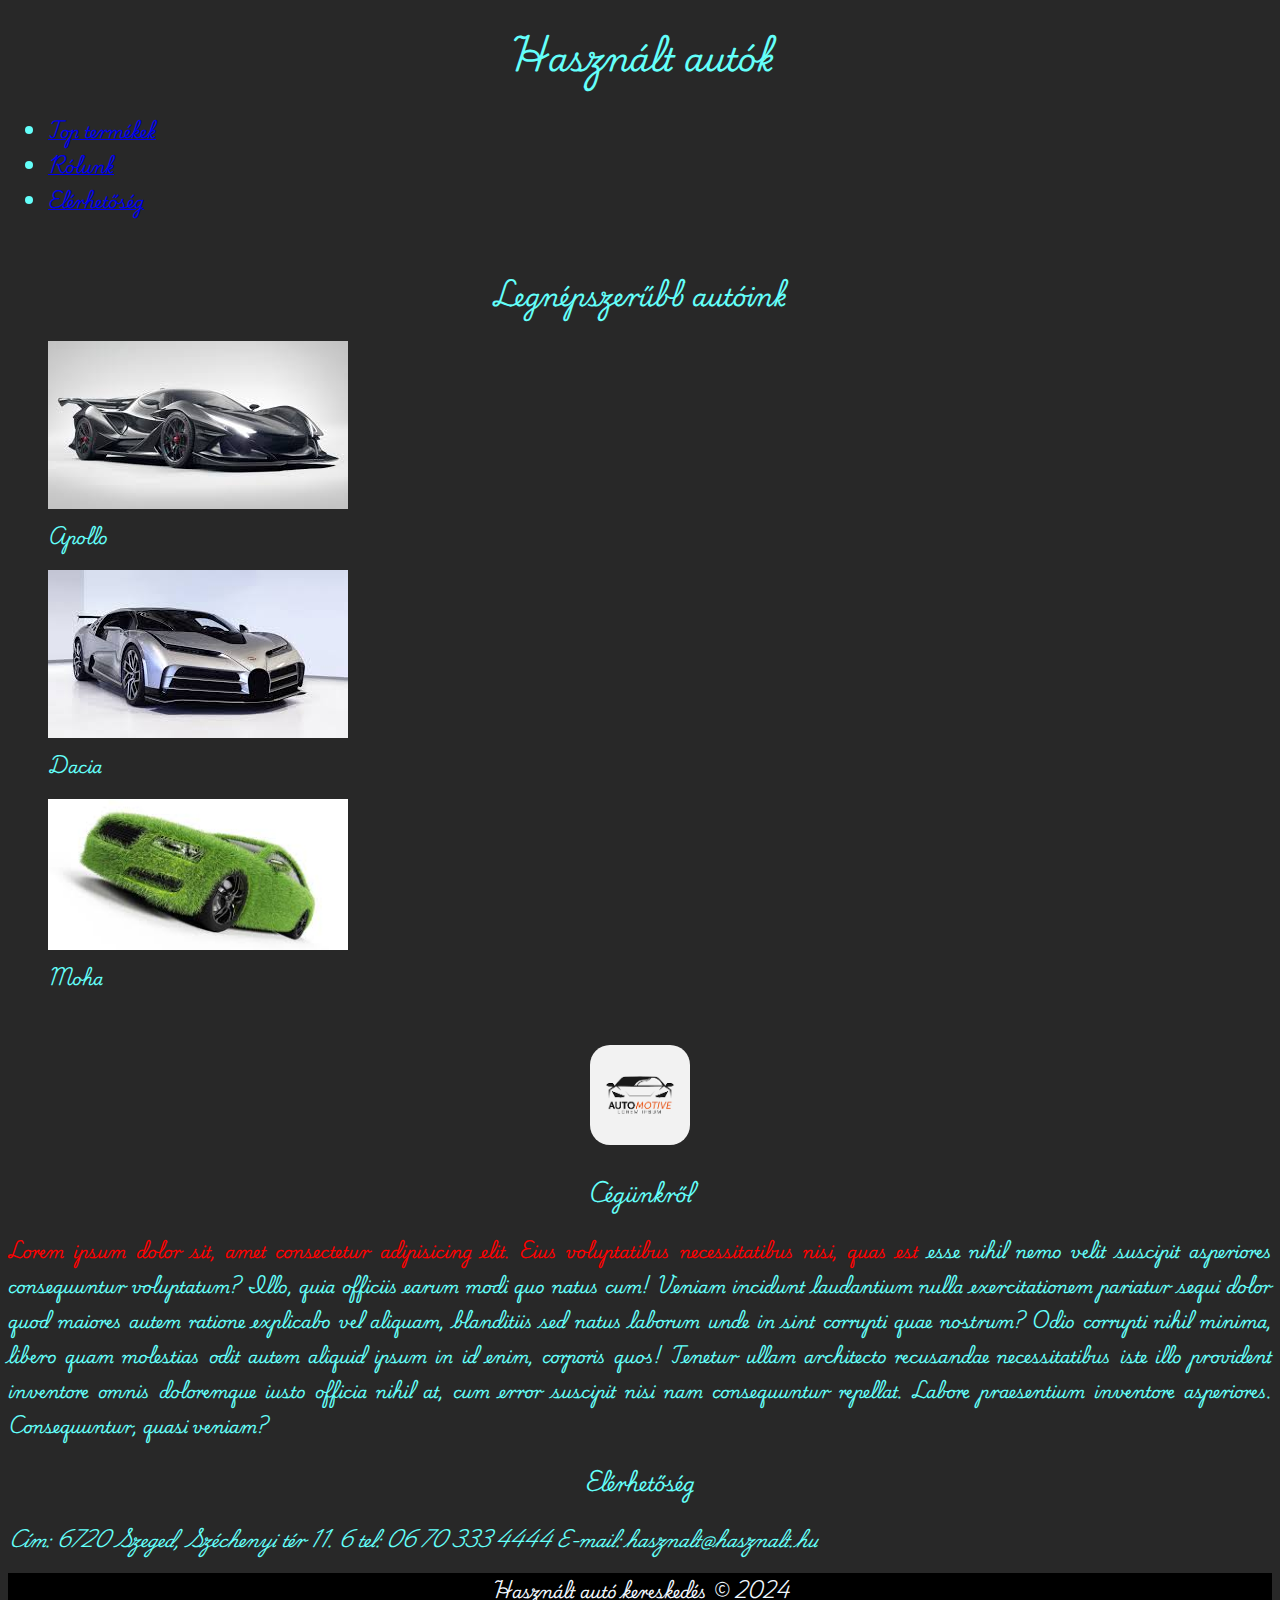
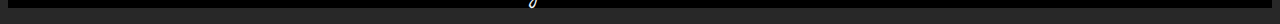
==== auto/index.html @ 3cfa9dab "Add files via upload" ====
<!DOCTYPE html>
<html lang="hu">
<head>
    <meta charset="UTF-8">
    <meta name="viewport" content="width=device-width, initial-scale=1.0">
    <link rel="stylesheet" href="style.css">
    <title>Autók</title>
</head>
<body>
    <header><h1>Használt autók</h1></header>
    <nav>
        <ul>
            <li><a href="#popular">Top termékek</a></li>
            <li><a href="#about">Rólunk</a></li>
            <li><a href="#contact">Elérhetőség</a></li>
        </ul>
    </nav>
    <section class="popular" id="popular">
        <h2>Legnépszerűbb autóink</h2>
        <figure>
            <img style="width: 300px" src="auto1.jpg" alt="">
            <figcaption>
                Apollo
            </figcaption>
        </figure>
        <figure>
            <img style="width: 300px" src="auto2.jpg" alt="">
            <figcaption>
                Dacia
            </figcaption>
        </figure>
        <figure>
            <img style="width: 300px" src="auato3.jpg" alt="">
            <figcaption>
                Moha
            </figcaption>
        </figure>
    </section>

    <section id="about">
        <div class="logoblock"><img class="logo" style=" height: 100px" src="logo.png" alt=""></div>
        <h3>Cégünkről</h3>
        <p style="text-align: justify;"><span>Lorem ipsum dolor sit, amet consectetur adipisicing elit. Eius voluptatibus necessitatibus nisi, quas est</span> esse nihil nemo velit suscipit asperiores consequuntur voluptatum? Illo, quia officiis earum modi quo natus cum! Veniam incidunt laudantium nulla exercitationem pariatur sequi dolor quod maiores autem ratione explicabo vel aliquam, blanditiis sed natus laborum unde in sint corrupti quae nostrum? Odio corrupti nihil minima, libero quam molestias odit autem aliquid ipsum in id enim, corporis quos! Tenetur ullam architecto recusandae necessitatibus iste illo provident inventore omnis doloremque iusto officia nihil at, cum error suscipit nisi nam consequuntur repellat. Labore praesentium inventore asperiores. Consequuntur, quasi veniam?</p>
    </section>

    <section id="contact">
        <h3>Elérhetőség</h3>
        <address>
            Cím: 6720 Szeged, Széchenyi tér 11. 6
            tel: 06 70 333 4444
            E-mail: hasznalt@hasznalt.hu
        </address>
    </section>

    <footer>
        <p style="text-align: center;">Használt autó kereskedés &copy; 2024</p>
    </footer>
</body>
</html>
---- auto/style.css ----
@import url('https://fonts.googleapis.com/css2?family=Playwrite+CU:wght@100..400&display=swap');

*{
    font-family: "Playwrite CU", cursive;
}

body{
    background-color:rgb(40, 40, 40);
    color:rgb(100, 255, 250)
}

footer{
    background-color: black;
    color:aliceblue;
    font-weight: bold;
}

h1, h2, h3{
    text-align: center;
}

.logo{
    justify-content: center;
    border-radius: 20px;
}

.logoblock{
    text-align: center;
}

.popular{
    margin-top: 50px;
    margin-bottom: 50px;
}

span{
    color: red;
}
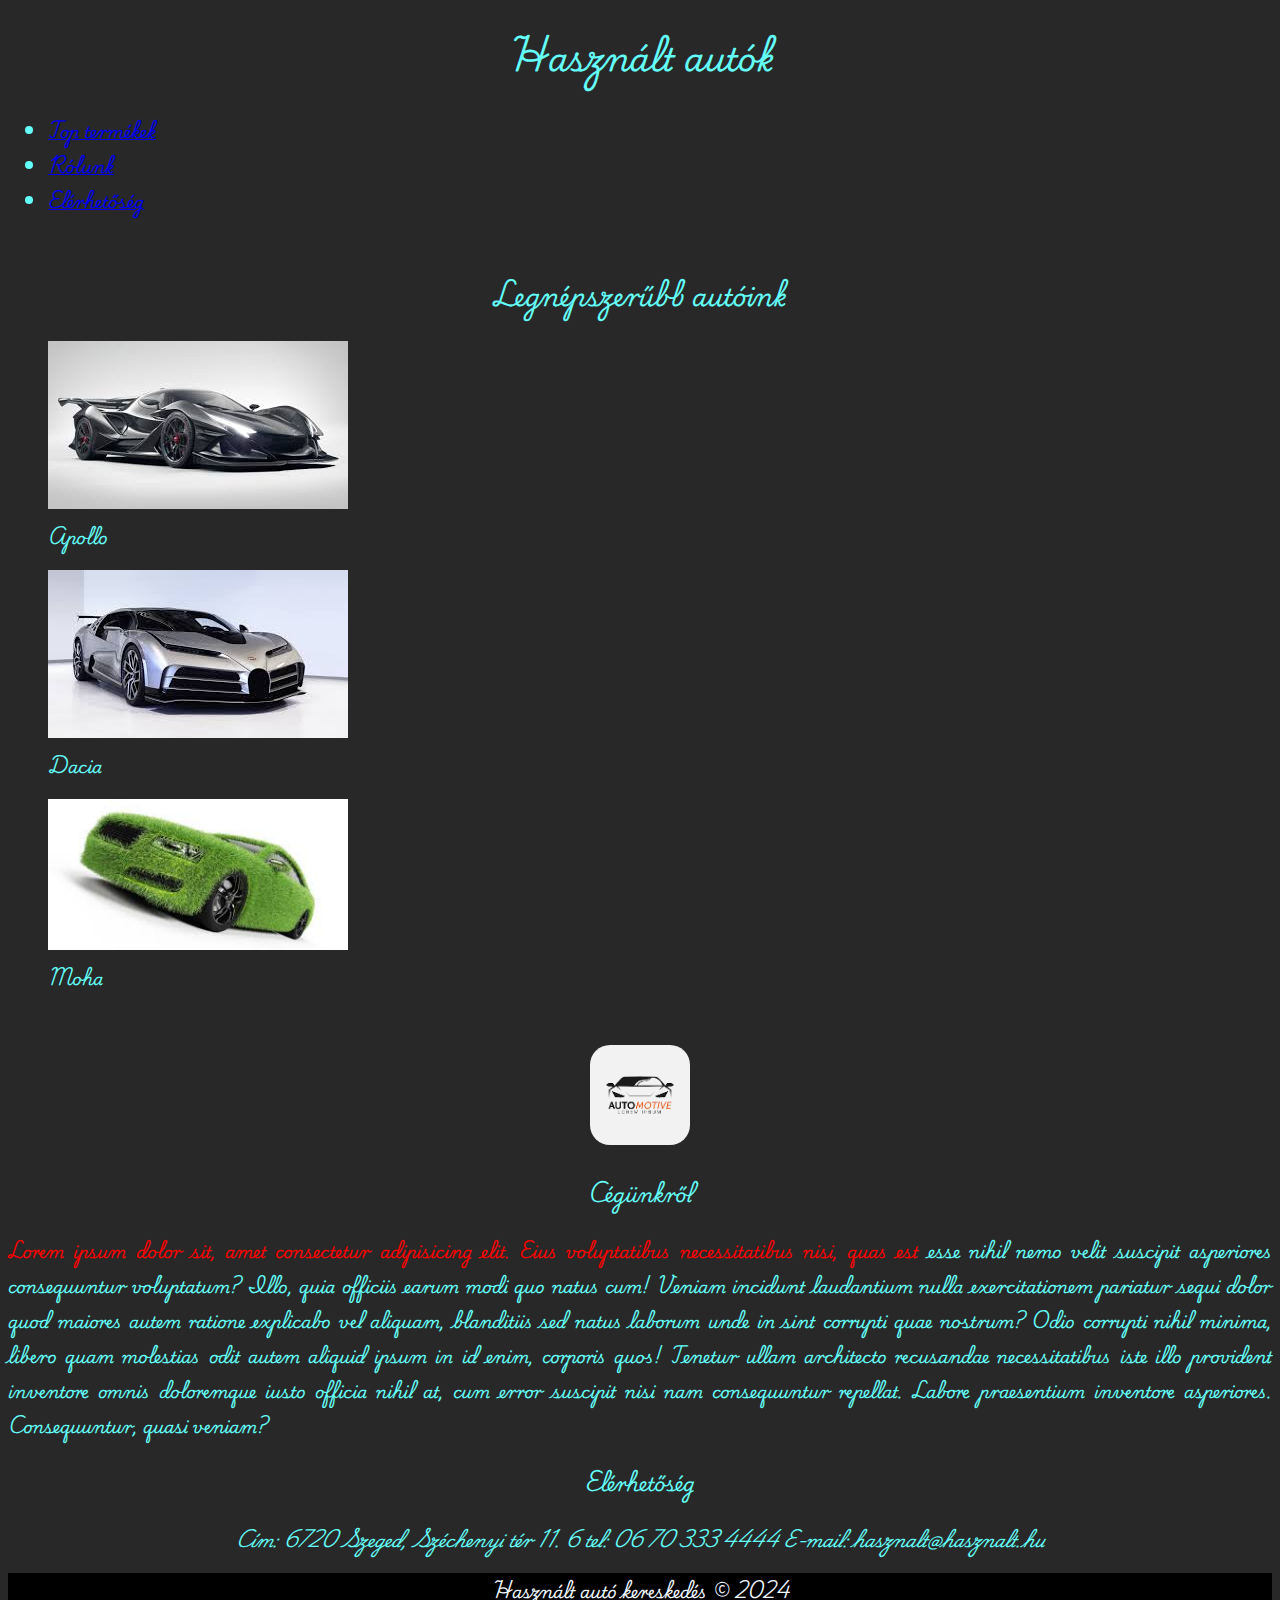
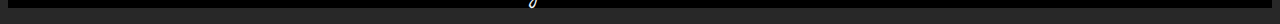
==== commit 766bf572: "index.html" ====
--- a/auto/index.html
+++ b/auto/index.html
@@ -43,7 +43,7 @@
         <p style="text-align: justify;"><span>Lorem ipsum dolor sit, amet consectetur adipisicing elit. Eius voluptatibus necessitatibus nisi, quas est</span> esse nihil nemo velit suscipit asperiores consequuntur voluptatum? Illo, quia officiis earum modi quo natus cum! Veniam incidunt laudantium nulla exercitationem pariatur sequi dolor quod maiores autem ratione explicabo vel aliquam, blanditiis sed natus laborum unde in sint corrupti quae nostrum? Odio corrupti nihil minima, libero quam molestias odit autem aliquid ipsum in id enim, corporis quos! Tenetur ullam architecto recusandae necessitatibus iste illo provident inventore omnis doloremque iusto officia nihil at, cum error suscipit nisi nam consequuntur repellat. Labore praesentium inventore asperiores. Consequuntur, quasi veniam?</p>
     </section>
 
-    <section id="contact">
+    <section style="text-align: center" id="contact">
         <h3>Elérhetőség</h3>
         <address>
             Cím: 6720 Szeged, Széchenyi tér 11. 6
@@ -56,4 +56,4 @@
         <p style="text-align: center;">Használt autó kereskedés &copy; 2024</p>
     </footer>
 </body>
-</html>+</html>
